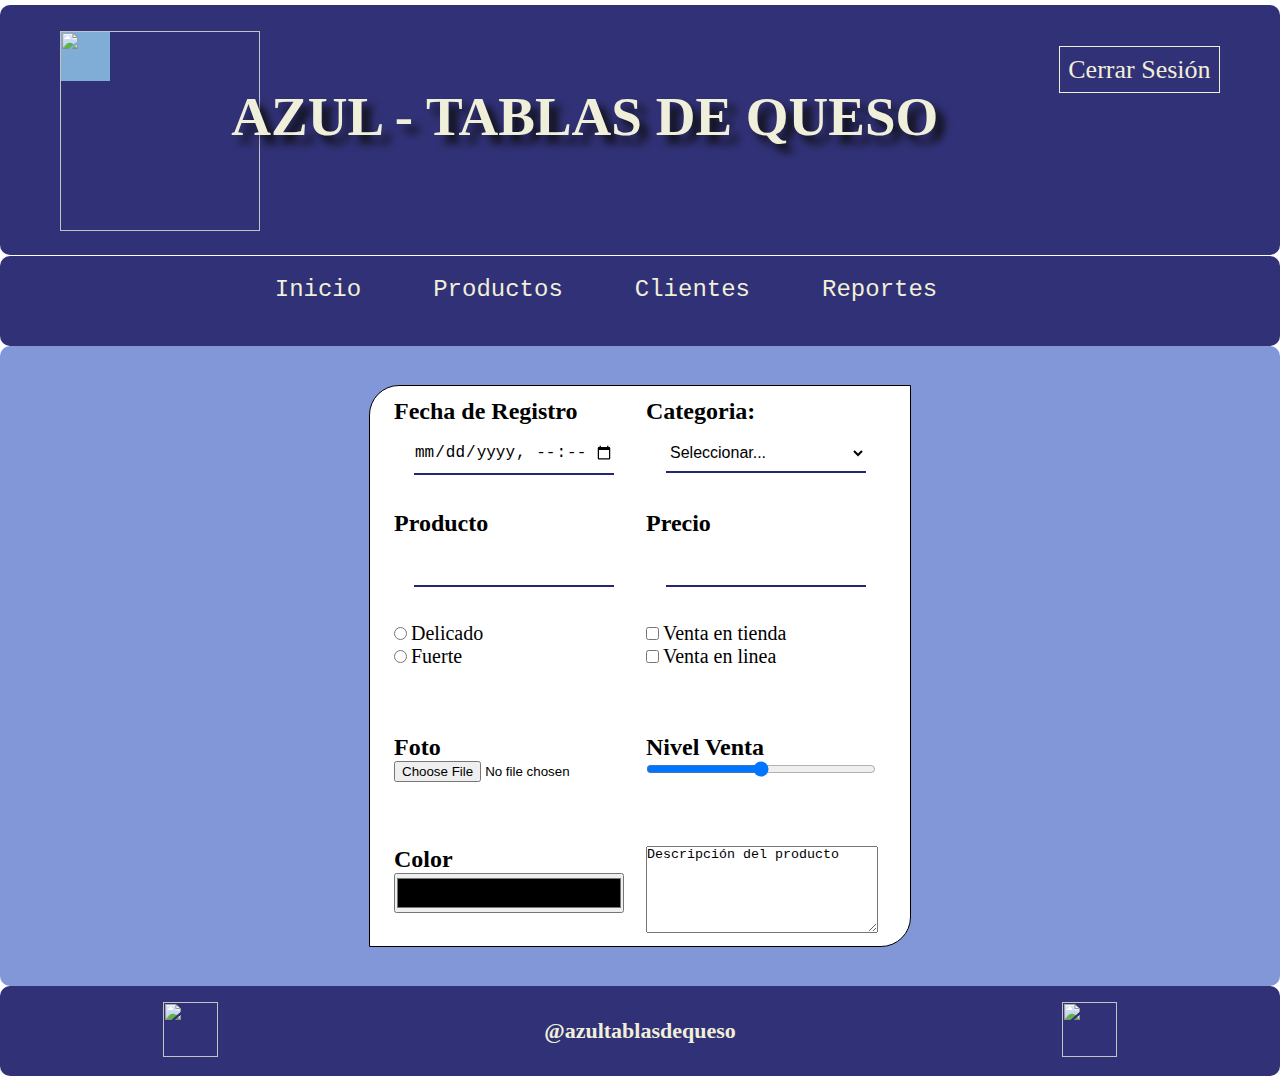
==== inicio.html @ 23817c59 "Publicación Inicial" ====
<!DOCTYPE html>
<html lang="en">
<head>
    <link rel="stylesheet" href="estilosindex.css">
    <link rel="stylesheet" href="estilosInicio.css">
    <meta charset="UTF-8">
    <meta name="viewport" content="width=device-width, initial-scale=1.0">
    <title>Azul - Tablas De Queso</title>
</head>
<body>
  
    <header>
        <div class="logo">
            <img src="img/Logo.jpg" alt="" width="200px" height="200px">
        </div>

        <div class="titulo">
            <h1 class="textotitulo">AZUL - TABLAS DE QUESO</h1>
        </div>

        <div class="boton">
            <a href="index.html" class="botonRegistro">Cerrar Sesión</a>
        </div>
    </header>

    <nav class="navegador">
        <ul>
            <li><a href="inicio.html">Inicio</a></li>
            <li><a href="">Productos</a></li>
            <li><a href="">Clientes</a></li>
            <li><a href="">Reportes</a></li>
        </ul>
    </nav>

    <section class="principalInicio">

        <div class="contenido">

            <div class="Cajas">
                <h2>Fecha de Registro</h2>
                <label for="">
                    <input type="datetime-local" class="Caja1">
                </label>
            </div>

            <div class="Cajas">
                <h2>Categoria:</h2>
                <label for="">
                    <select name="select" class="Caja1">
                        <option value="value1">Seleccionar...</option>
                        <option value="value1">Tabla de Queso</option>
                    </select>
                </label>
            </div>

            <div class="Cajas">
                <h2>Producto</h2>
                <label for="">
                    <input type="text" class="Caja1">
                </label>
            </div>

            <div class="Cajas">
                <h2>Precio</h2>
                <label for="">
                    <input type="number" class="Caja1">
                </label>
            </div>

            <div class="Cajas">
                <input type="radio" name="opcion" value="opcion1"> 
                <label for="" class="Lista">Delicado</label>
                <br>
                <input type="radio" name="opcion" value="opcion2"> 
                <label for="" class="Lista">Fuerte</label>
            </div>

            <div class="Cajas">
                <input type="checkbox" name="opciones" value="opcion3"> 
                <label for="" class="Lista">Venta en tienda</label>
                <br>
                <input type="checkbox" name="opciones" value="opcion4">
                <label for="" class="Lista">Venta en linea</label>                     
            </div>

            <div class="Cajas">
                <h2>Foto</h2>
                <label for="">
                    <input type="file">
                </label>
            </div>

            <div class="Cajas">
                <h2>Nivel Venta</h2>
                <label for="">
                    <input type="range" class="venta">
                </label>
            </div>

            <div class="Cajas">
                <h2>Color</h2>
                <label for="">
                    <input type="color" class="color">
                </label>
            </div>

            <div class="Cajas">
                <label for="">
                    <textarea name="mensaje" rows="4" cols="40" class="descripcion">Descripción del producto</textarea>
                </label>
            </div>

        </div>

    </section>

    <footer>
        <div>
            <img src="img/Insta.jpg" alt="" width="55px" height="55px"> 
        </div>

        <div>
            <h1 class="url">@azultablasdequeso</h1>
        </div>

        <div>
            <img src="img/Whatsapp.jpg" alt="" width="55px" height="55px">
        </div>
    </footer>

</body>
</html>
---- estilosindex.css ----
*{
    margin: 0;
    padding: 0;
}

header{
    margin-top: 5px;
    background-color: rgb(38, 38, 112);
    width: 100%;
    height: 250px;
    border-radius: 10px 10px 10px 10px;
    opacity: 95%;
    display: flex;
    justify-content: space-around;
}

.logo{
    background-color: rgb(122, 169, 212);
    width: 50px;
    height: 50px;
    margin-top: 26px;
}

.titulo{
    margin-top: 80px;
}

.textotitulo{
    color: rgb(240, 239, 215);
    font-size: 55px;
    text-shadow: 8px 8px 8px black;
    
}

.boton{
    background-color: transparent;
    margin-top: 50px
}

.botonRegistro{
    color: rgb(240, 239, 215);
    font-size: 26px;
    border: 1px solid rgb(240, 239, 215);
    padding: 8px;
    text-decoration: none;
}

.botonRegistro:hover{
    color: rgb(131, 131, 128);
    font-size: 27px;
    border: 1px solid rgb(131, 131, 128);
    padding: 8px;
    text-decoration: underline;
}

nav{
    margin-top: 1px;
    background-color: rgb(38, 38, 112);
    width: 100%;
    height: 70px;
    opacity: 95%;
    border-radius: 10px 10px 10px 10px;
    display: flex;
    justify-content: center;
    padding-top: 20px;
}

nav li{
    display: inline; 
    margin-right: 68px;   
}

nav a{
    text-decoration: none;
    color: rgb(240, 239, 215);
    font-size: 24px;
    font-family: 'Courier New', Courier, monospace;
}

nav a:hover{
    text-decoration: underline;
    color: rgb(131, 131, 128);
    font-size: 25px;
    font-family: 'Courier New', Courier, monospace;
}

.principal{
    background-color: rgb(130, 151, 215);
    width: 100%;
    height: 520px;
    border-radius: 10px 10px 10px 10px;
}

.img{
    border-radius: 10px 10px 10px 10px;
    opacity: 90%;
}

footer{
    background-color: rgb(38, 38, 112);
    opacity: 95%;
    width: 100%;
    height: 90px;
    border-radius: 10px 10px 10px 10px;
    display: flex;
    justify-content: space-around;
    align-items: center;    
}

.url{
    color: rgb(240, 239, 215);
    font-size: 22px;
}
---- estilosInicio.css ----
.principalInicio{
    background-color: rgb(130, 151, 215);
    width: 100%;
    height: 640px;
    border-radius: 10px 10px 10px 10px;
    display: flex;
    justify-content: center;
    align-items: center;
}

.contenido{
    width: 540px;
    height: 560px;
    border: 1px solid black ;
    background-color: white;
    border-radius: 30px 0px 30px 0px;
    display: flex;
    justify-content: center;
    flex-wrap: wrap;
}

.Cajas{
    width: 240px;
    height: 85px;
    margin-top: 12px;
    margin-left: 6px;
    margin-right: 6px;
    background-color: none;
}

.Caja1{
    width: 200px;
    height: 40px;
    font-size: 16px;
    background-color: white;
    color: black;
    outline: none;
    margin: 8px;
    position: relative;
    left: 12px;
    border-top: none;
    border-left: none;
    border-right: none;
    border-bottom: 2px solid rgb(38, 38, 112);
}

.Lista{
    font-size: 20px;
}

.venta{
   width: 230px;
}

.color{
    width: 230px;
    height: 40px;
}

.descripcion{
    width: 230px;
    height: 85px;
}
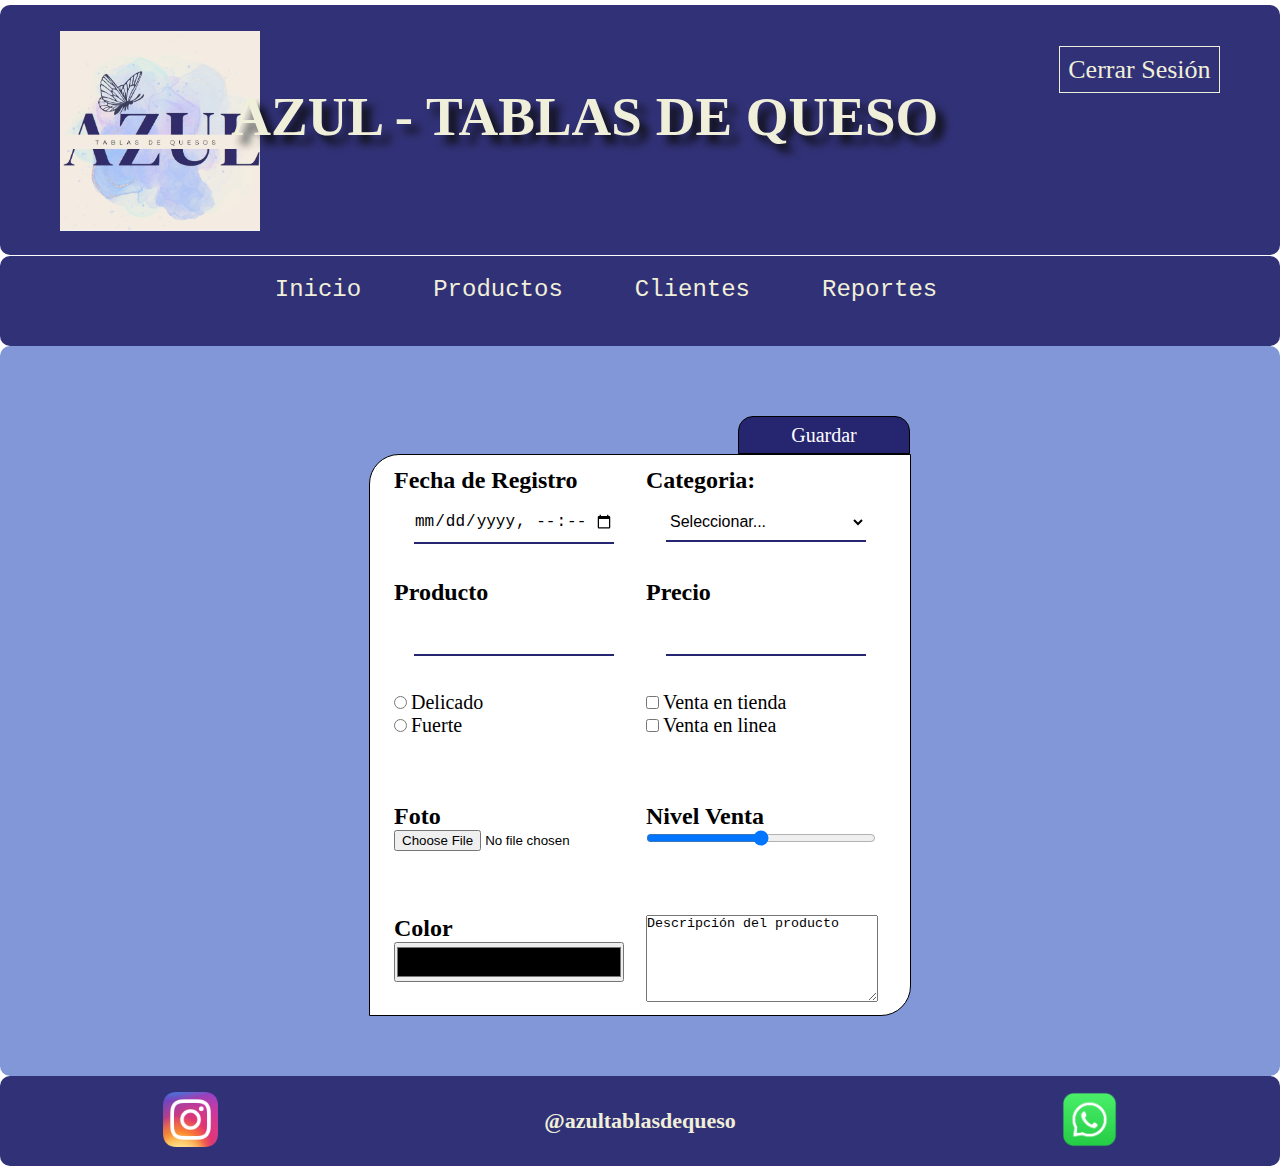
==== commit 18842193: "Cambio botón guardar" ====
--- a/inicio.html
+++ b/inicio.html
@@ -33,6 +33,10 @@
     </nav>
 
     <section class="principalInicio">
+
+        <div class="guardar">
+            <title class="guardar2">Guardar</title> 
+        </div>
 
         <div class="contenido">
 
--- a/estilosInicio.css
+++ b/estilosInicio.css
@@ -1,11 +1,38 @@
 .principalInicio{
     background-color: rgb(130, 151, 215);
     width: 100%;
-    height: 640px;
+    height: 730px;
     border-radius: 10px 10px 10px 10px;
     display: flex;
     justify-content: center;
     align-items: center;
+    flex-direction: column;
+}
+
+.guardar{
+    width: 540px;
+    height: 48px;
+    background-color:  rgb(130, 151, 215);
+    border-radius: 15px 15px 0px 0px;
+    font-size: 20px;
+    display: flex;
+    justify-content: flex-end;
+}
+
+.guardar2{
+    display: flex;
+    justify-content: center;
+    align-items: center;
+    margin-top: 10px;
+    color: white;
+    border: 1px solid black;
+    border-radius: 15px 15px 0px 0px;
+    width: 170px;
+    background-color: rgb(38, 38, 112);
+}
+
+.guardar2:hover{
+   background-color:rgb(16, 16, 54);
 }
 
 .contenido{
